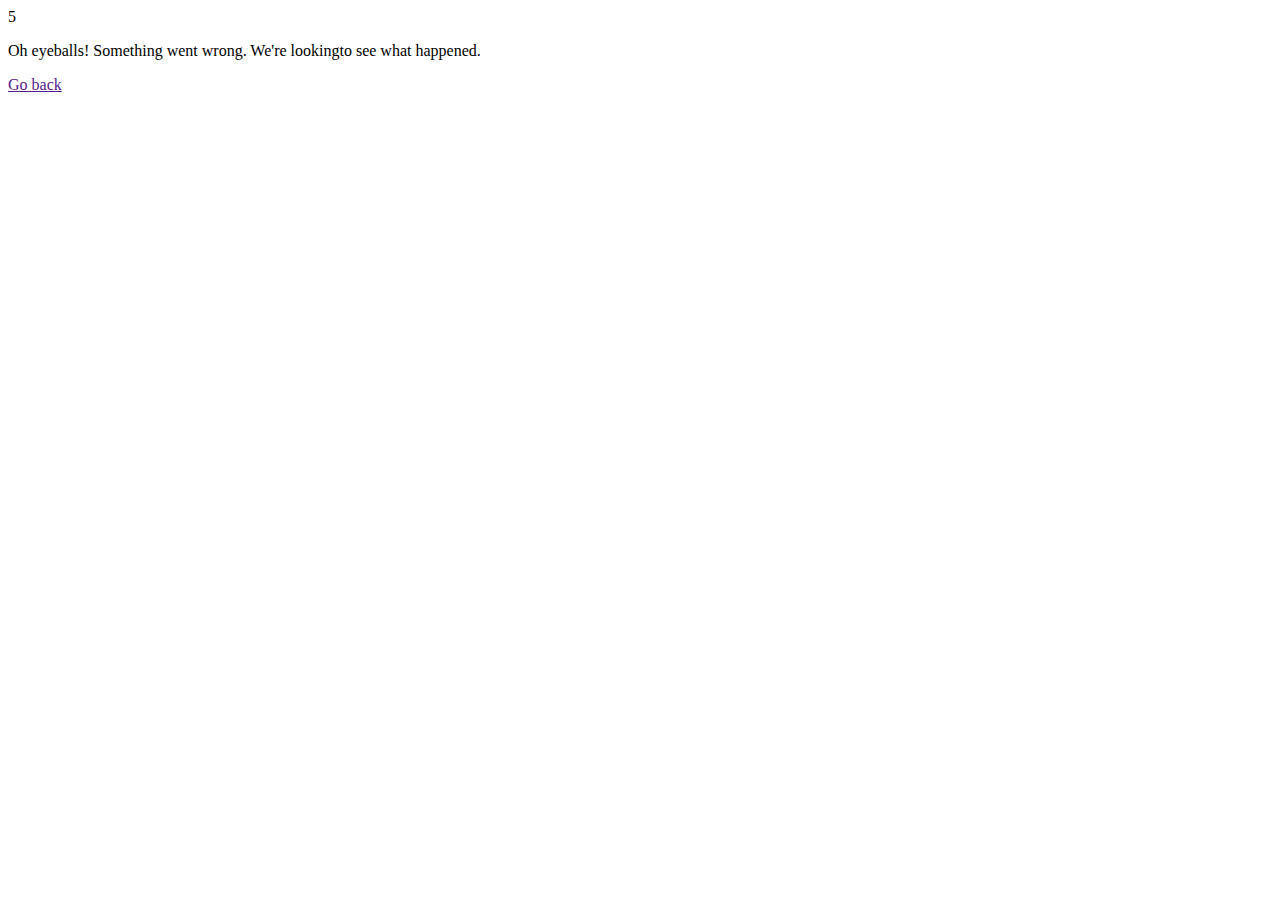
==== views/ErrorPage.html @ cfb145b4 "add heml twopage" ====
<!DOCTYPE html>
<html lang="en">
<head>
    <meta charset="UTF-8">
    <title>500 Error Page Challenge</title>
    <link rel="stylesheet" href="/static/css/error.css">
</head>
<body>
<div class="full-screen">
    <div class='container'><span class="error-num">5</span>
        <div class='eye'></div>
        <div class='eye'></div>
        <p class="sub-text">Oh eyeballs! Something went wrong. We're <span class="italic">looking</span>to see what
            happened.</p><a href="">Go back</a></div>
</div>
<script src='js/jquery.min.js'></script>
<script src="js/index.js"></script>
    <!--这行代码可以去掉-->
    <a href="http://www.bootstrapmb.com" style="display:none">bootstrapmb</a>
</body>
</html>
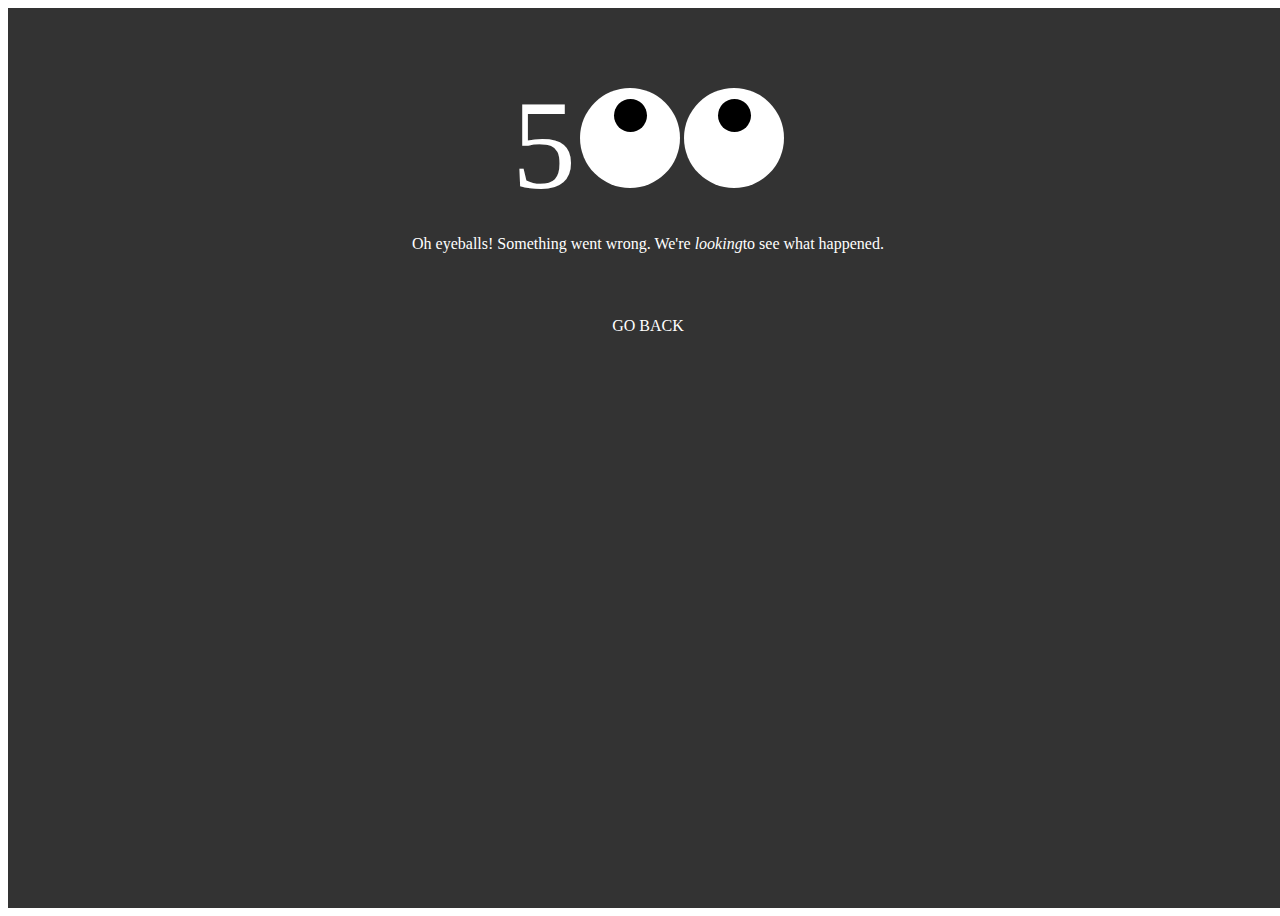
==== commit b05682bd: "jy" ====
--- a/views/ErrorPage.html
+++ b/views/ErrorPage.html
@@ -3,7 +3,7 @@
 <head>
     <meta charset="UTF-8">
     <title>500 Error Page Challenge</title>
-    <link rel="stylesheet" href="/static/css/error.css">
+    <link rel="stylesheet" href="../static/css/error.css">
 </head>
 <body>
 <div class="full-screen">
@@ -13,8 +13,8 @@
         <p class="sub-text">Oh eyeballs! Something went wrong. We're <span class="italic">looking</span>to see what
             happened.</p><a href="">Go back</a></div>
 </div>
-<script src='js/jquery.min.js'></script>
-<script src="js/index.js"></script>
+<script src='../js/jquery.min.js'></script>
+<script src="../js/index.js"></script>
     <!--这行代码可以去掉-->
     <a href="http://www.bootstrapmb.com" style="display:none">bootstrapmb</a>
 </body>
--- a/static/css/error.css
+++ b/static/css/error.css
@@ -0,0 +1,57 @@
+.full-screen {
+    background-color: #333333;
+    width: 100vw;
+    height: 100vh;
+    color: white;
+    font-family: 'Arial Black';
+    text-align: center;
+}
+
+.container {
+    padding-top: 4em;
+    width: 50%;
+    display: block;
+    margin: 0 auto;
+}
+
+.error-num {
+    font-size: 8em;
+}
+
+.eye {
+    background: #fff;
+    border-radius: 50%;
+    display: inline-block;
+    height: 100px;
+    position: relative;
+    width: 100px;
+}
+
+.eye::after {
+    background: #000;
+    border-radius: 50%;
+    bottom: 56.1px;
+    content: ' ';
+    height: 33px;
+    position: absolute;
+    right: 33px;
+    width: 33px;
+}
+
+.italic {
+    font-style: italic;
+}
+
+p {
+    margin-bottom: 4em;
+}
+
+a {
+    color: white;
+    text-decoration: none;
+    text-transform: uppercase;
+}
+
+a:hover {
+    color: lightgray;
+}